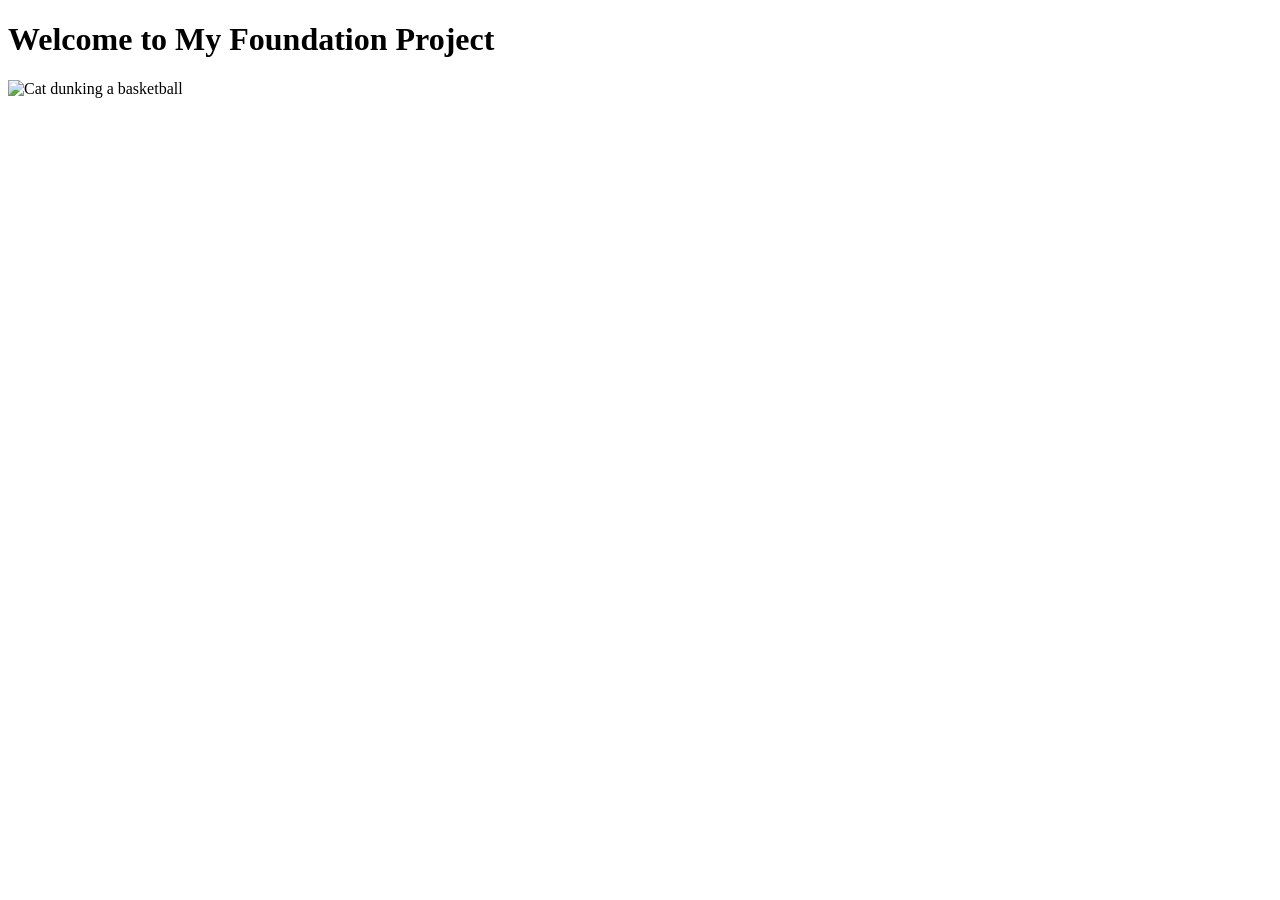
==== index.html @ 86aff456 "Change meme image source in index.html Updated meme image source from 'my-meme.jpg' to 'ballin-cat.g" ====
<!-- Chris Garza -->
<!DOCTYPE html> <!-- Defines the document as HTML5 -->
<html lang="en"> <!-- Opening tag for the HTML document -->

<head> <!-- Contains metadata and title -->
    <title>My First Webpage</title> <!-- The text shown on the browser tab -->
</head> <!-- Closing the head section -->

<body> <!-- The visible content of the webpage begins here -->

    <header> <!-- Defining the top section of the page -->
        <h1>Welcome to My Foundation Project</h1> <!-- Main page heading -->
    </header> <!-- Closing the header -->

    <p> <!-- Opening a paragraph for the meme -->
        <!-- Below is the meme image. Ensure the src matches your filename exactly! -->
        <img id="memeImage" src="ballin-cat.gif" alt="Cat dunking a basketball">
    </p> <!-- Closing the paragraph -->

</body> <!-- Closing the body -->

</html> <!-- Final closing tag for the document -->
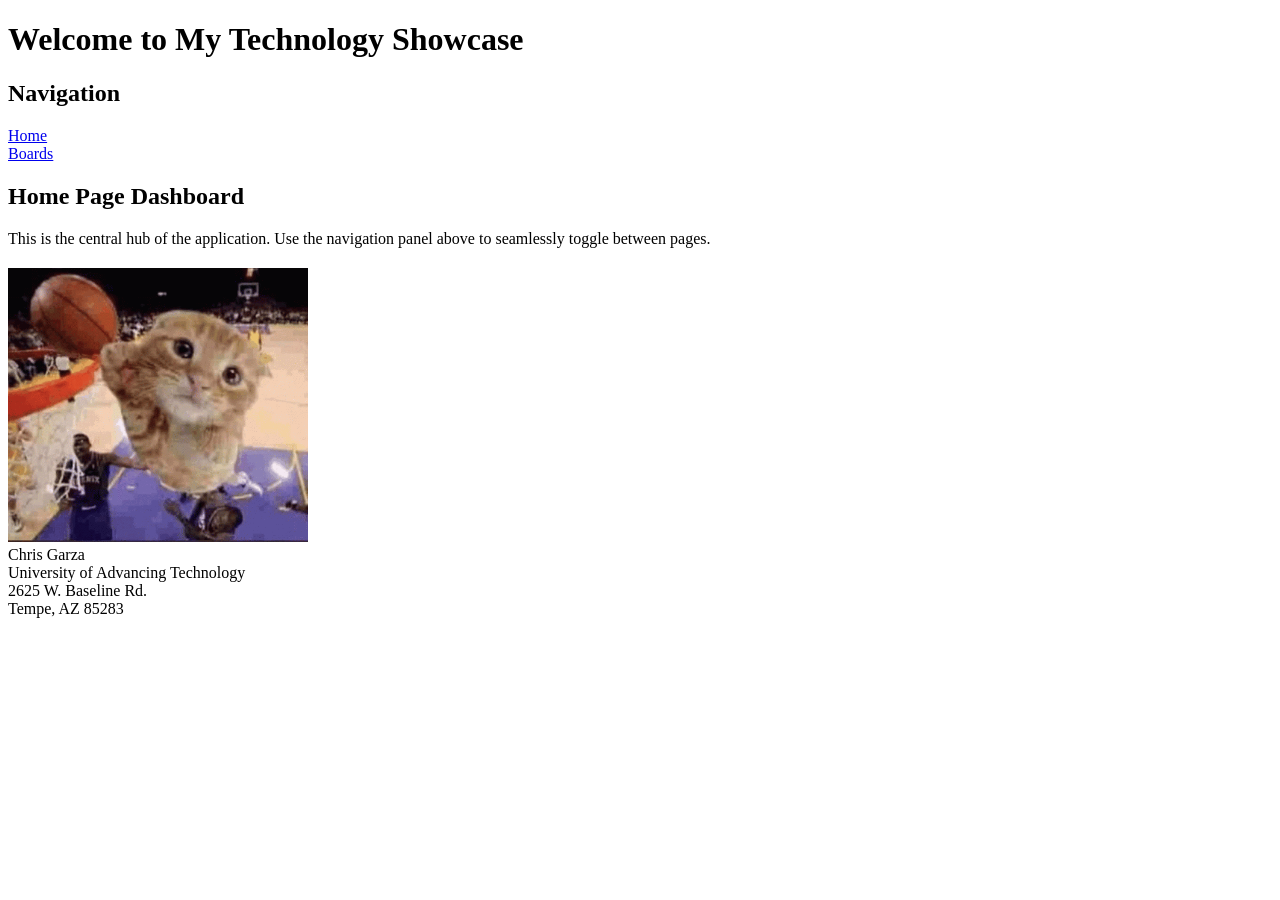
==== commit a52b0fad: "Refactor index.html structure and content Update index.html with HTML5 layout and navigation" ====
--- a/index.html
+++ b/index.html
@@ -1,22 +1,37 @@
-<!-- Chris Garza -->
-<!DOCTYPE html> <!-- Defines the document as HTML5 -->
-<html lang="en"> <!-- Opening tag for the HTML document -->
+<!DOCTYPE html>
+<html lang="en">
+<head>
+    <meta charset="UTF-8">
+    <meta name="viewport" content="width=device-width, initial-scale=1.0">
+    <title>Home - CSC102 Demo</title>
+</head>
+<body>
 
-<head> <!-- Contains metadata and title -->
-    <title>My First Webpage</title> <!-- The text shown on the browser tab -->
-</head> <!-- Closing the head section -->
+    <header>
+        <h1>Welcome to My Technology Showcase</h1>
+    </header>
 
-<body> <!-- The visible content of the webpage begins here -->
+    <nav>
+        <h2>Navigation</h2>
+        <a href="./index.html">Home</a><br>
+        <a href="./boards.html">Boards</a><br>
+    </nav>
 
-    <header> <!-- Defining the top section of the page -->
-        <h1>Welcome to My Foundation Project</h1> <!-- Main page heading -->
-    </header> <!-- Closing the header -->
+    <main>
+        <h2>Home Page Dashboard</h2>
+        <p>This is the central hub of the application. Use the navigation panel above to seamlessly toggle between pages.</p>
+        
+        <div style="margin-top: 20px;">
+            <img src="./ballin-cat.gif" alt="Ballin Cat Meme" width="300">
+        </div>
+    </main>
 
-    <p> <!-- Opening a paragraph for the meme -->
-        <!-- Below is the meme image. Ensure the src matches your filename exactly! -->
-        <img id="memeImage" src="ballin-cat.gif" alt="Cat dunking a basketball">
-    </p> <!-- Closing the paragraph -->
+    <footer>
+        Chris Garza<br>
+        University of Advancing Technology<br>
+        2625 W. Baseline Rd.<br>
+        Tempe, AZ 85283<br>
+    </footer>
 
-</body> <!-- Closing the body -->
-
-</html> <!-- Final closing tag for the document -->
+</body>
+</html>
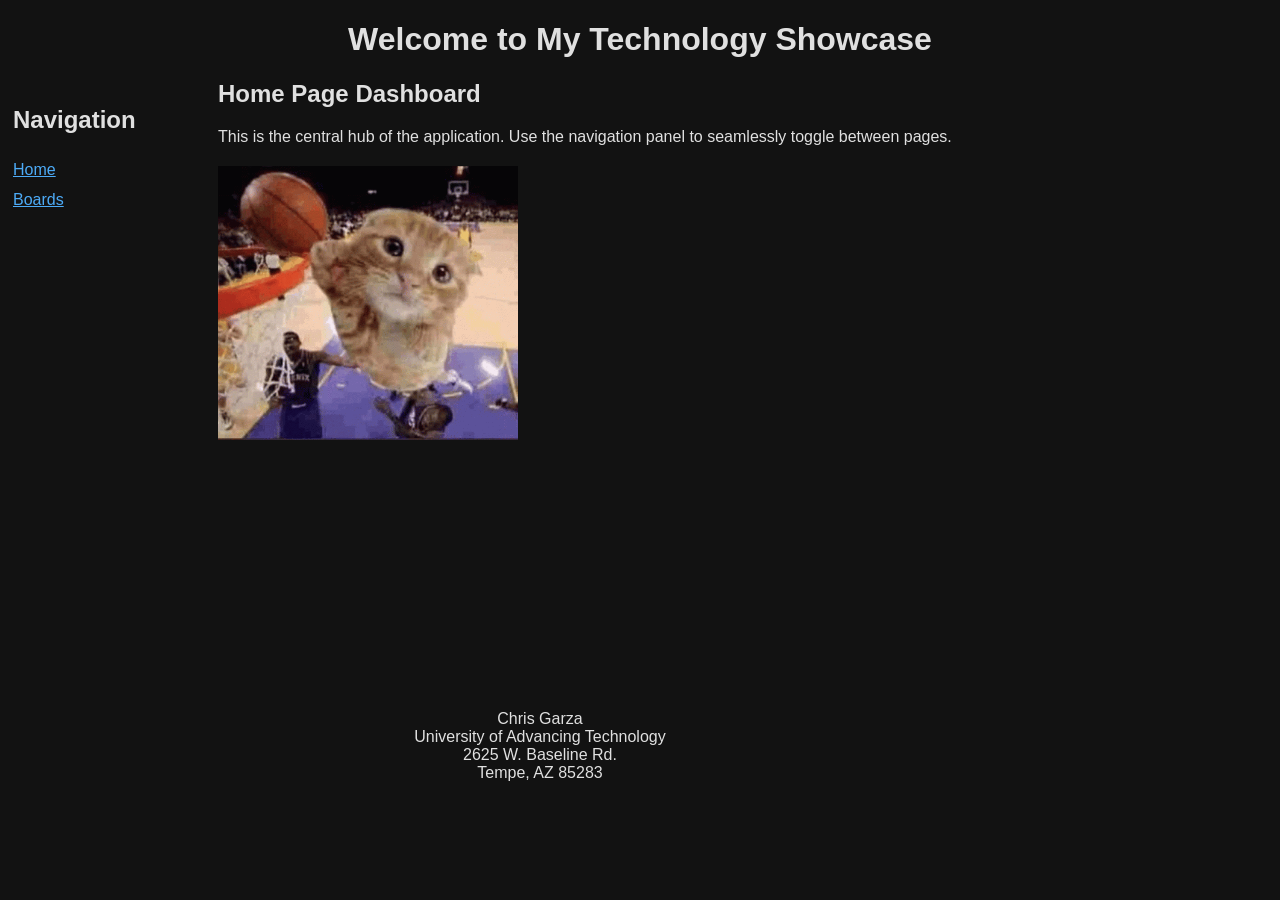
==== commit ca4e007c: "Enhance navigation links and update content structure" ====
--- a/index.html
+++ b/index.html
@@ -4,6 +4,7 @@
     <meta charset="UTF-8">
     <meta name="viewport" content="width=device-width, initial-scale=1.0">
     <title>Home - CSC102 Demo</title>
+    <link rel="stylesheet" href="main.css">
 </head>
 <body>
 
@@ -13,15 +14,15 @@
 
     <nav>
         <h2>Navigation</h2>
-        <a href="./index.html">Home</a><br>
-        <a href="./boards.html">Boards</a><br>
+        <a href="./index.html" style="color: #4dabf7;">Home</a><br>
+        <a href="./boards.html" style="color: #4dabf7;">Boards</a><br>
     </nav>
 
     <main>
         <h2>Home Page Dashboard</h2>
-        <p>This is the central hub of the application. Use the navigation panel above to seamlessly toggle between pages.</p>
+        <p>This is the central hub of the application. Use the navigation panel to seamlessly toggle between pages.</p>
         
-        <div style="margin-top: 20px;">
+        <div id="memeImage" style="margin-top: 20px;">
             <img src="./ballin-cat.gif" alt="Ballin Cat Meme" width="300">
         </div>
     </main>
--- a/main.css
+++ b/main.css
@@ -0,0 +1,38 @@
+/* Author: Chris Garza
+    Date: May 24, 2026
+    Description: Global external stylesheet applying layouts, spacing, and custom color themes.
+*/
+
+/* Body styles: Sets global page colors */
+body {
+    background-color: #121212; /* Deep dark slate background */
+    color: #e0e0e0;            /* Crisp off-white text for high readability */
+    font-family: Arial, sans-serif;
+}
+
+/* Header styles: Centers top titles */
+header {
+    text-align: center;
+}
+
+/* Navigation layout: Shifts menu to the left side and structures links */
+nav {
+    height: 600px;
+    width: 200px;
+    float: left;
+    padding: 5px;
+    line-height: 30px;
+}
+
+/* Meme Image positioning: Adjusts spacing from content elements */
+#memeImage {
+    margin-right: 200px;
+}
+
+/* Footer layout: Centers institutional data and shifts it clear of the float */
+footer {
+    text-align: center;
+    margin-right: 200px;
+    clear: both; /* Keeps footer neatly below the floating navigation panel */
+    padding-top: 20px;
+}
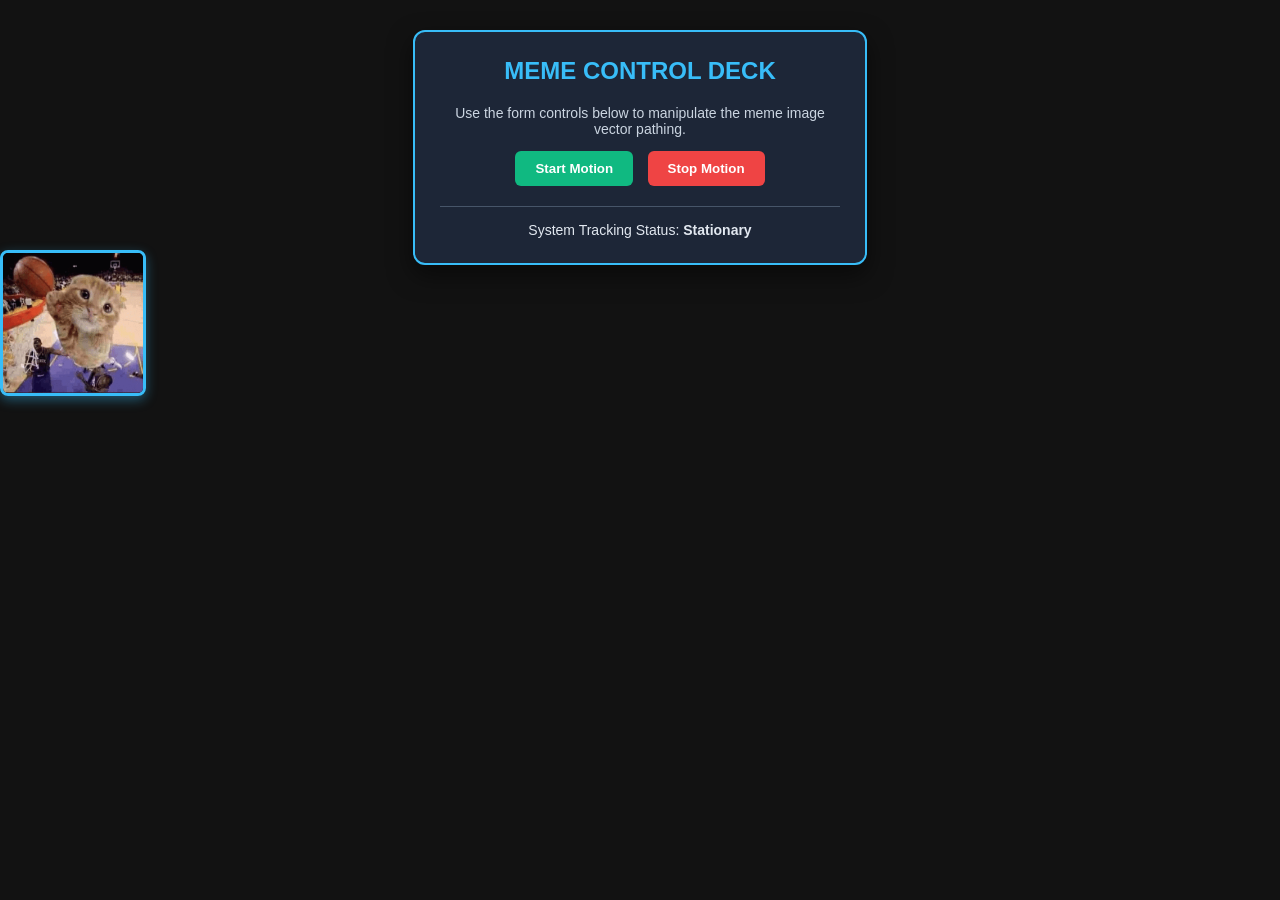
==== commit b4d575b5: "Update title and restructure index.html layout" ====
--- a/index.html
+++ b/index.html
@@ -3,36 +3,25 @@
 <head>
     <meta charset="UTF-8">
     <meta name="viewport" content="width=device-width, initial-scale=1.0">
-    <title>Home - CSC102 Demo</title>
+    <title>Meme Motion Simulator - CSC102</title>
     <link rel="stylesheet" href="main.css">
 </head>
 <body>
 
-    <header>
-        <h1>Welcome to My Technology Showcase</h1>
-    </header>
+    <div style="background: rgba(30, 41, 59, 0.9); border: 2px solid #38bdf8; border-radius: 12px; padding: 25px; width: 400px; margin: 30px auto; text-align: center; box-shadow: 0 10px 25px rgba(0,0,0,0.5); font-family: sans-serif; color: #f8fafc;">
+        <h2 style="color: #38bdf8; margin-top: 0; text-transform: uppercase;">Meme Control Deck</h2>
+        <p style="font-size: 14px; color: #cbd5e1;">Use the form controls below to manipulate the meme image vector pathing.</p>
+        
+        <form id="memeControllerForm" onsubmit="return false;">
+            <button type="submit" id="startBtn" onclick="handleStartClick()" style="padding: 10px 20px; background-color: #10b981; color: white; border: none; border-radius: 6px; font-weight: bold; cursor: pointer; margin-right: 10px;">Start Motion</button>
+            <button type="submit" id="stopBtn" onclick="handleStopClick()" style="padding: 10px 20px; background-color: #ef4444; color: white; border: none; border-radius: 6px; font-weight: bold; cursor: pointer;" disabled>Stop Motion</button>
+        </form>
 
-    <nav>
-        <h2>Navigation</h2>
-        <a href="./index.html" style="color: #4dabf7;">Home</a><br>
-        <a href="./boards.html" style="color: #4dabf7;">Boards</a><br>
-    </nav>
+        <div id="validationStatus" style="margin-top: 20px; font-size: 14px; color: #e2e8f0; border-top: 1px solid #475569; padding-top: 15px;">System Tracking Status: <strong>Stationary</strong></div>
+    </div>
 
-    <main>
-        <h2>Home Page Dashboard</h2>
-        <p>This is the central hub of the application. Use the navigation panel to seamlessly toggle between pages.</p>
-        
-        <div id="memeImage" style="margin-top: 20px;">
-            <img src="./ballin-cat.gif" alt="Ballin Cat Meme" width="300">
-        </div>
-    </main>
+    <img id="memeImg" src="ballin-cat.gif" alt="Ballin Cat Meme" style="position: absolute; left: 0px; top: 250px; width: 140px; height: 140px; border: 3px solid #38bdf8; border-radius: 8px; box-shadow: 0 4px 12px rgba(56, 189, 248, 0.4);">
 
-    <footer>
-        Chris Garza<br>
-        University of Advancing Technology<br>
-        2625 W. Baseline Rd.<br>
-        Tempe, AZ 85283<br>
-    </footer>
-
+    <script src="code.js"></script>
 </body>
 </html>
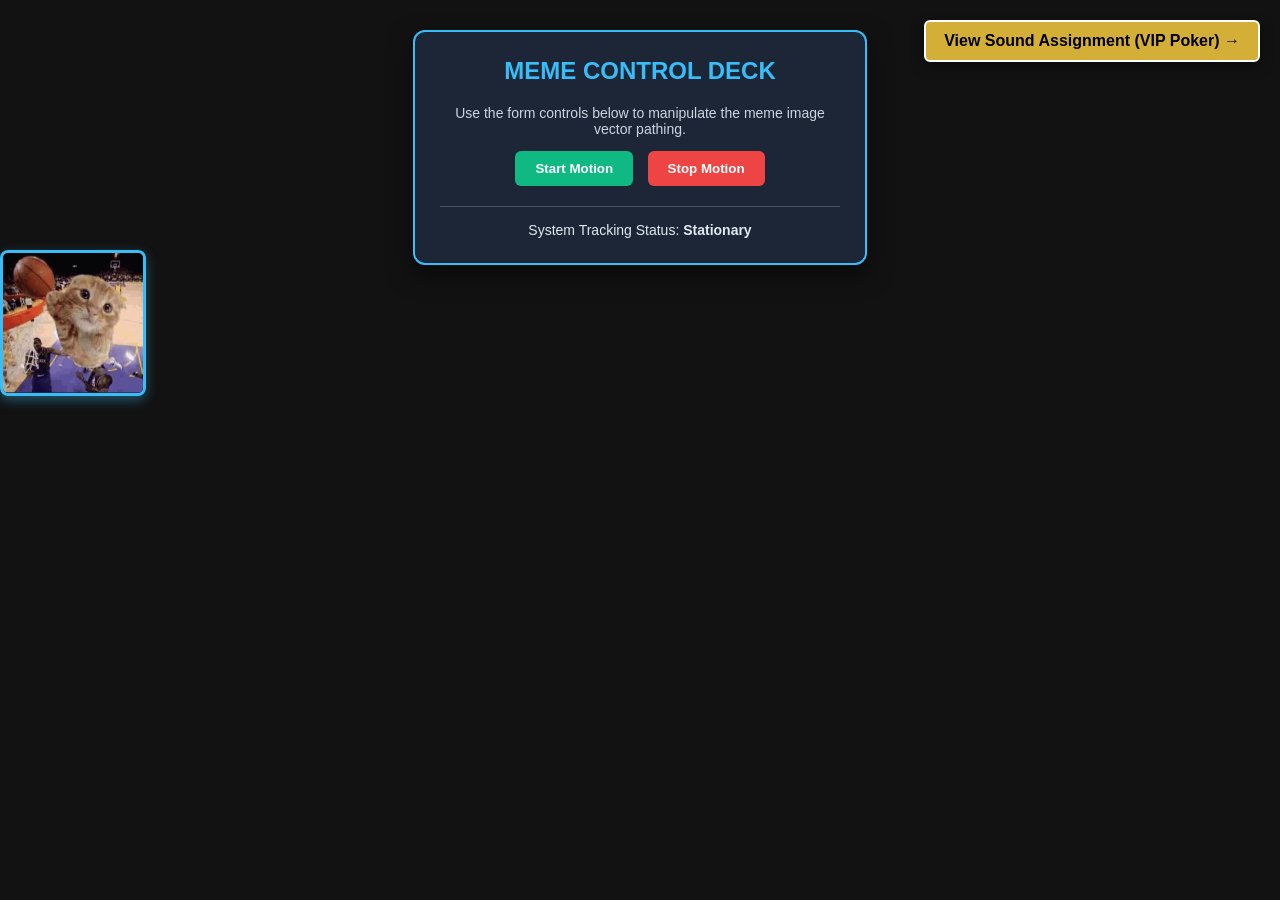
==== commit 0cca2b16: "Add link to view sound assignment in index.html" ====
--- a/index.html
+++ b/index.html
@@ -21,7 +21,7 @@
     </div>
 
     <img id="memeImg" src="ballin-cat.gif" alt="Ballin Cat Meme" style="position: absolute; left: 0px; top: 250px; width: 140px; height: 140px; border: 3px solid #38bdf8; border-radius: 8px; box-shadow: 0 4px 12px rgba(56, 189, 248, 0.4);">
-
+<a href="all_in.html" style="position: absolute; top: 20px; right: 20px; background: #d4af37; color: black; padding: 10px 18px; font-family: sans-serif; font-weight: bold; text-decoration: none; border-radius: 6px; border: 2px solid white; box-shadow: 0 4px 12px rgba(0,0,0,0.5);">View Sound Assignment (VIP Poker) &rarr;</a>
     <script src="code.js"></script>
 </body>
 </html>
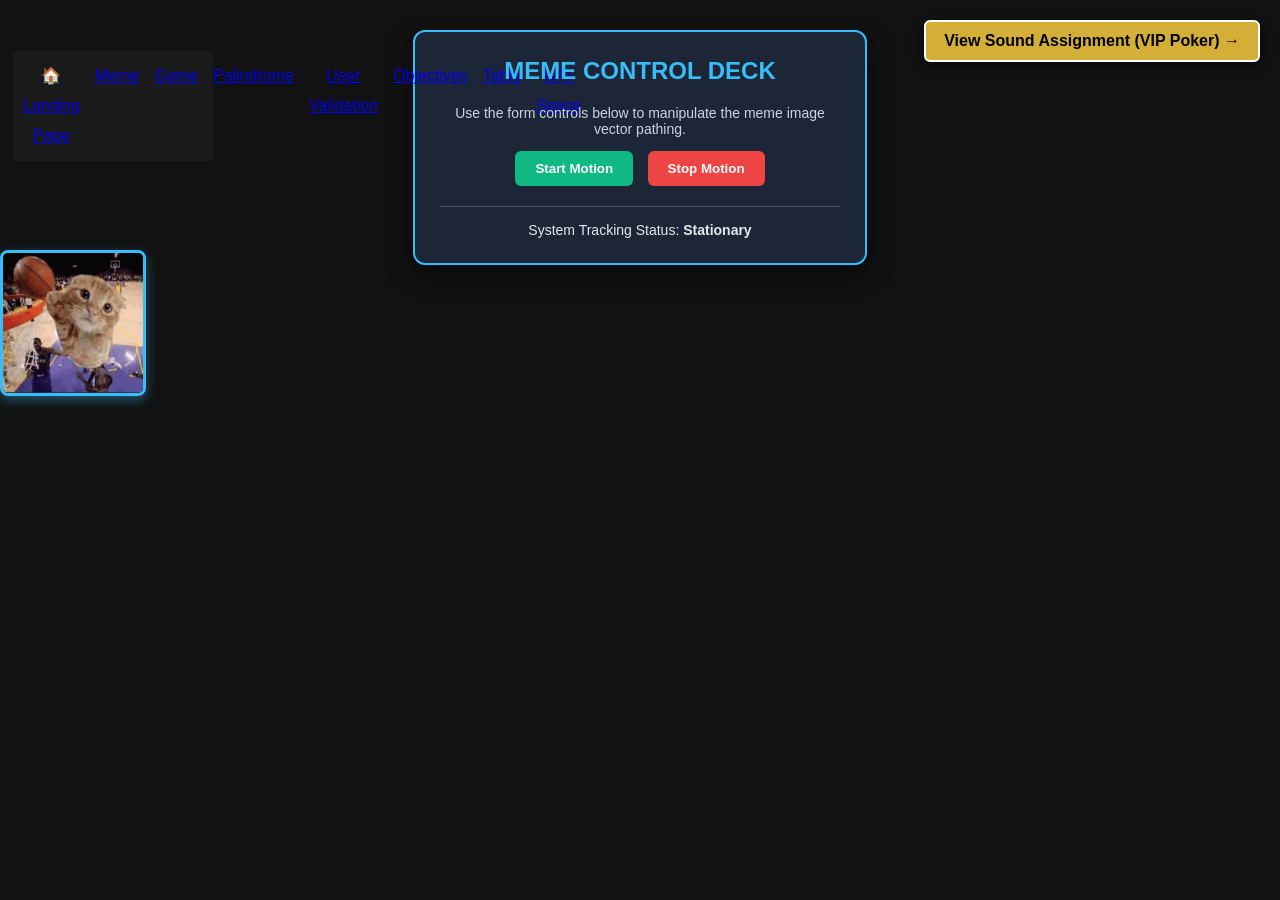
==== commit f71f2ead: "Add navigation header to index.html" ====
--- a/index.html
+++ b/index.html
@@ -7,7 +7,20 @@
     <link rel="stylesheet" href="main.css">
 </head>
 <body>
-
+<header>
+    <nav>
+        <ul style="display: flex; list-style: none; gap: 15px; padding: 10px; background: #1a1a1a;">
+            <li><a href="./index.html">🏠 Landing Page</a></li>
+            <li><a href="./meme.html">Meme</a></li>
+            <li><a href="./game.html">Game</a></li>
+            <li><a href="./strings.html">Palindrome</a></li>
+            <li><a href="./validation.html">User Validation</a></li>
+            <li><a href="./boards.html">Objectives</a></li>
+            <li><a href="./table.html">Table</a></li>
+            <li><a href="./uat-space.html">UAT Space</a></li>
+        </ul>
+    </nav>
+</header>
     <div style="background: rgba(30, 41, 59, 0.9); border: 2px solid #38bdf8; border-radius: 12px; padding: 25px; width: 400px; margin: 30px auto; text-align: center; box-shadow: 0 10px 25px rgba(0,0,0,0.5); font-family: sans-serif; color: #f8fafc;">
         <h2 style="color: #38bdf8; margin-top: 0; text-transform: uppercase;">Meme Control Deck</h2>
         <p style="font-size: 14px; color: #cbd5e1;">Use the form controls below to manipulate the meme image vector pathing.</p>
